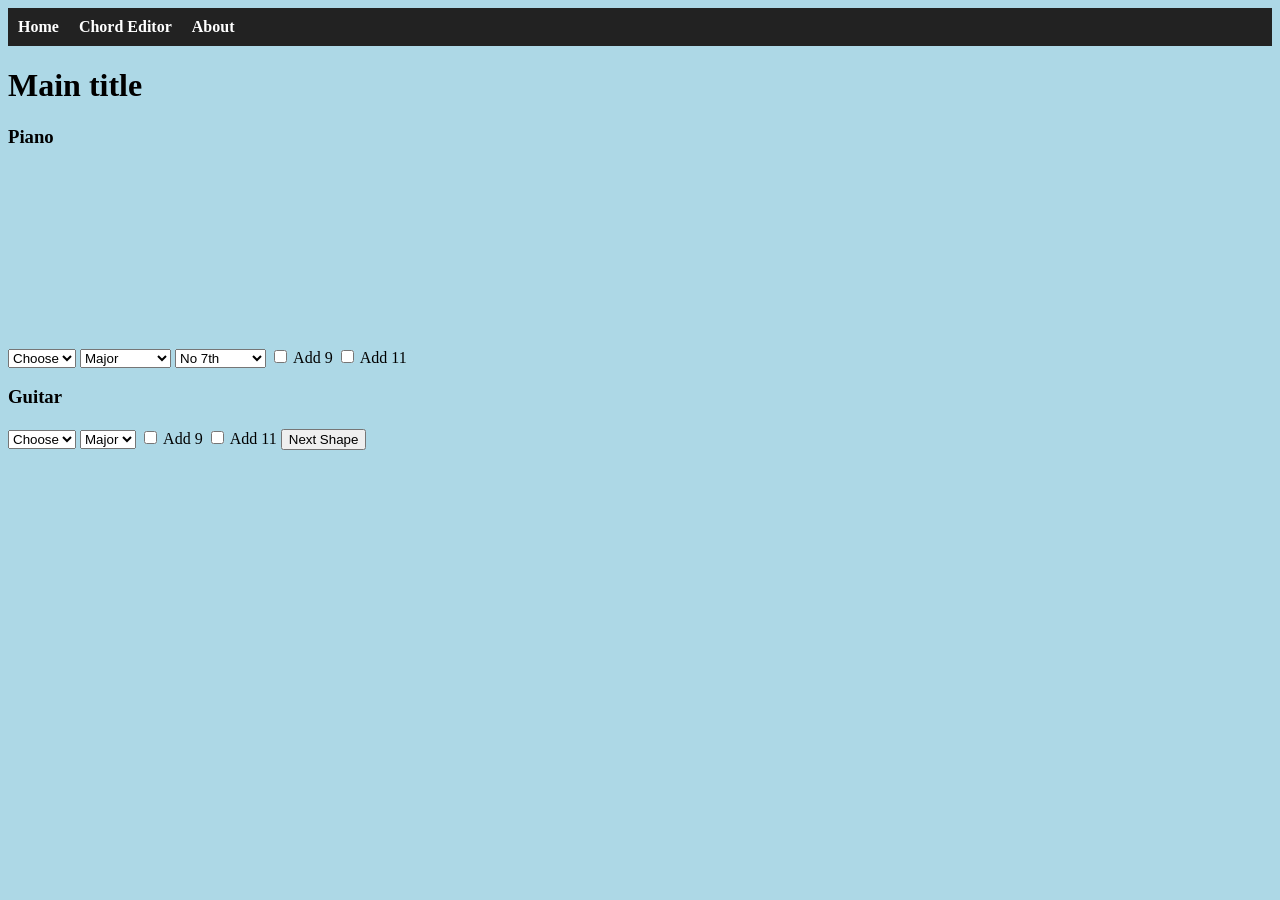
==== index.html @ a6e34209 "chord sheet page. chord display not yet working." ====
<!DOCTYPE html>
<html lang="en">

<head>
    <meta charset="UTF-8">
    <meta name="viewport" content="width=device-width, initial-scale=1.0">
    <title>Music Chord tool</title>
    <link rel="stylesheet" type="text/css" href="styles.css">
    <script async type="text/javascript" src="https://www.scales-chords.com/api/scales-chords-api.js"></script>
    <script src="script.js" defer></script>


</head>

<body>
    <nav class="navbar">
        <a href="index.html">Home</a>
        <a href="chordEditor.html">Chord Editor</a>
        <a href="about.html">About</a>
    </nav>


    <h1 class="title">Main title</h1>

    <div class="main-content">

    </div>
    <div class="instruments">

        <!-- 🎹 PIANO -->
        <div id="piano-container">
            <h3>Piano</h3>
            <div id="piano"></div>

            <select id="piano-chord" onchange="showPianoChord()">
                <option value="">Choose</option>

                <option value="C">C</option>
                <option value="C#">C#</option>
                <option value="D">D</option>
                <option value="D#">D#</option>
                <option value="E">E</option>
                <option value="F">F</option>
                <option value="F#">F#</option>
                <option value="G">G</option>
                <option value="G#">G#</option>
                <option value="A">A</option>
                <option value="A#">A#</option>
                <option value="B">B</option>
            </select>
            <select id="piano-quality" onchange="showPianoChord()">

                <option value="major">Major</option>
                <option value="minor">Minor</option>
                <option value="diminished">Diminished</option>
                <option value="augmented">Augmented</option>
                <option value="sus2">Sus2</option>
                <option value="sus4">Sus4</option>
            </select>

            <select id="piano-seventh" onchange="showPianoChord()">
                <option value=''>No 7th</option>
                <option value="dominant7">Dominant 7</option>
                <option value="major7">Major 7</option>
                <option value="minor7">Minor 7</option>


            </select>

            <label><input type="checkbox" id="piano-add9" onchange="showPianoChord()"> Add 9</label>
            <label><input type="checkbox" id="piano-add11" onchange="showPianoChord()"> Add 11</label>
        </div>

        <!-- 🎸 GUITAR -->
        <div id="guitar-container">
            <h3>Guitar</h3>
            <div id="guitar">

            </div>


            <select id="guitar-chord" onchange="showGuitarChord()">

                <option value="">Choose</option>option
                <option value="C">C</option>
                <option value="C#">C#</option>
                <option value="D">D</option>
                <option value="D#">D#</option>
                <option value="E">E</option>
                <option value="F">F</option>
                <option value="F#">F#</option>
                <option value="G">G</option>
                <option value="G#">G#</option>
                <option value="A">A</option>
                <option value="A#">A#</option>
                <option value="B">B</option>

            </select>
            <select id="guitar-quality" onchange="showGuitarChord()">
                <option value="major">Major</option>
                <option value="minor">Minor</option>
            </select>

            <label><input type="checkbox" id="guitar-add9"> Add 9</label>
            <label><input type="checkbox" id="guitar-add11"> Add 11</label>
            <label><button onclick="nextGuitarShape()">Next Shape</button></label>
        </div>

        <br><br>

        <div id="chord-container">

        </div>

</body>

</html>
---- styles.css ----
body {
	background-color: lightblue;
}

h1 {
	/* background-color: green; */
}

div {
	background-color: lightblue;
}

p {
	background-color: yellow;
}

#piano {
	position: relative;
	width: 900px;
	height: 180px;
}

/* White keys */
.white-key {
	width: 60px;
	height: 180px;
	background: white;
	border: 1px solid black;
	box-sizing: border-box;
	float: left;
	position: relative;
	z-index: 1;
	border-radius: 0 0 5px 5px;
}

/* Black keys */
.black-key {
	width: 40px;
	height: 110px;
	background: black;
	position: absolute;
	z-index: 2;
	border-radius: 0 0 5px 5px;
}

/* Active notes */
.active-white {
	background: orange;
}

.active-black {
	background: red;
}

/* =======Guitar========== */
#guitar {
	margin-top: 20px;
}

.string {
	display: flex;
}

.fret {
	width: 40px;
	height: 30px;
	border: 1px solid #ccc;
}

.fret.active {
	background-color: orange;
}

/*  */
.string {
	display: flex;
	align-items: center;
}

.string-label {
	width: 20px;
	margin-right: 5px;
	font-weight: bold;
}

.fret-row {
	display: flex;
	margin-left: 25px;
}

.fret-label {
	width: 40px;
	text-align: center;
	font-size: 12px;
	color: #333;
}

.fret {
	width: 40px;
	height: 30px;
	border: 1px solid #ccc;
	display: flex;
	align-items: center;
	justify-content: center;
	font-size: 12px;
}

.fret.active {
	background-color: orange;
	font-weight: bold;
}
#fretbackground {
	background-color: #333;
}

/* Editor page */
.section {
	margin-bottom: 20px;
}

.line {
	position: relative;
	margin-bottom: 20px;
}

.lyrics {
	min-height: 24px;
	border-bottom: 1px solid #ccc;
	padding: 5px;
}

.chords {
	position: relative;
	height: 20px;
}

.chord {
	position: absolute;
	top: 0;
	font-weight: bold;
	color: blue;
	cursor: pointer;
	transform: translateX(-50%);
}

/* NAV */
.navbar {
	background-color: #222;
	padding: 10px;
	display: flex;
	gap: 20px;
}

.navbar a {
	color: white;
	text-decoration: none;
	font-weight: bold;
}

.navbar a:hover {
	text-decoration: underline;
}
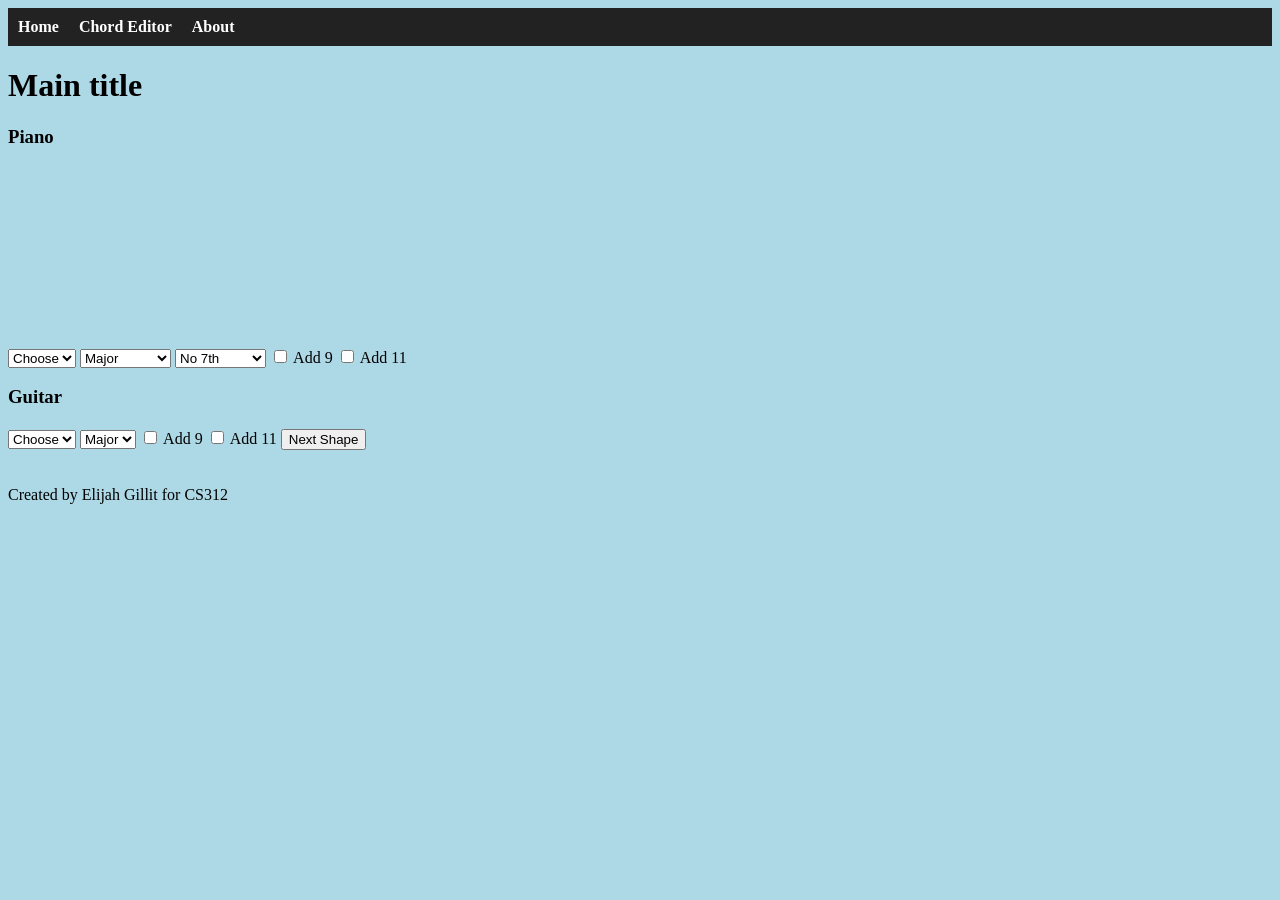
==== commit c4ae60f9: "chord editor page now displays chord" ====
--- a/index.html
+++ b/index.html
@@ -113,5 +113,6 @@
         </div>
 
 </body>
+<footer>Created by Elijah Gillit for CS312</footer>
 
 </html>
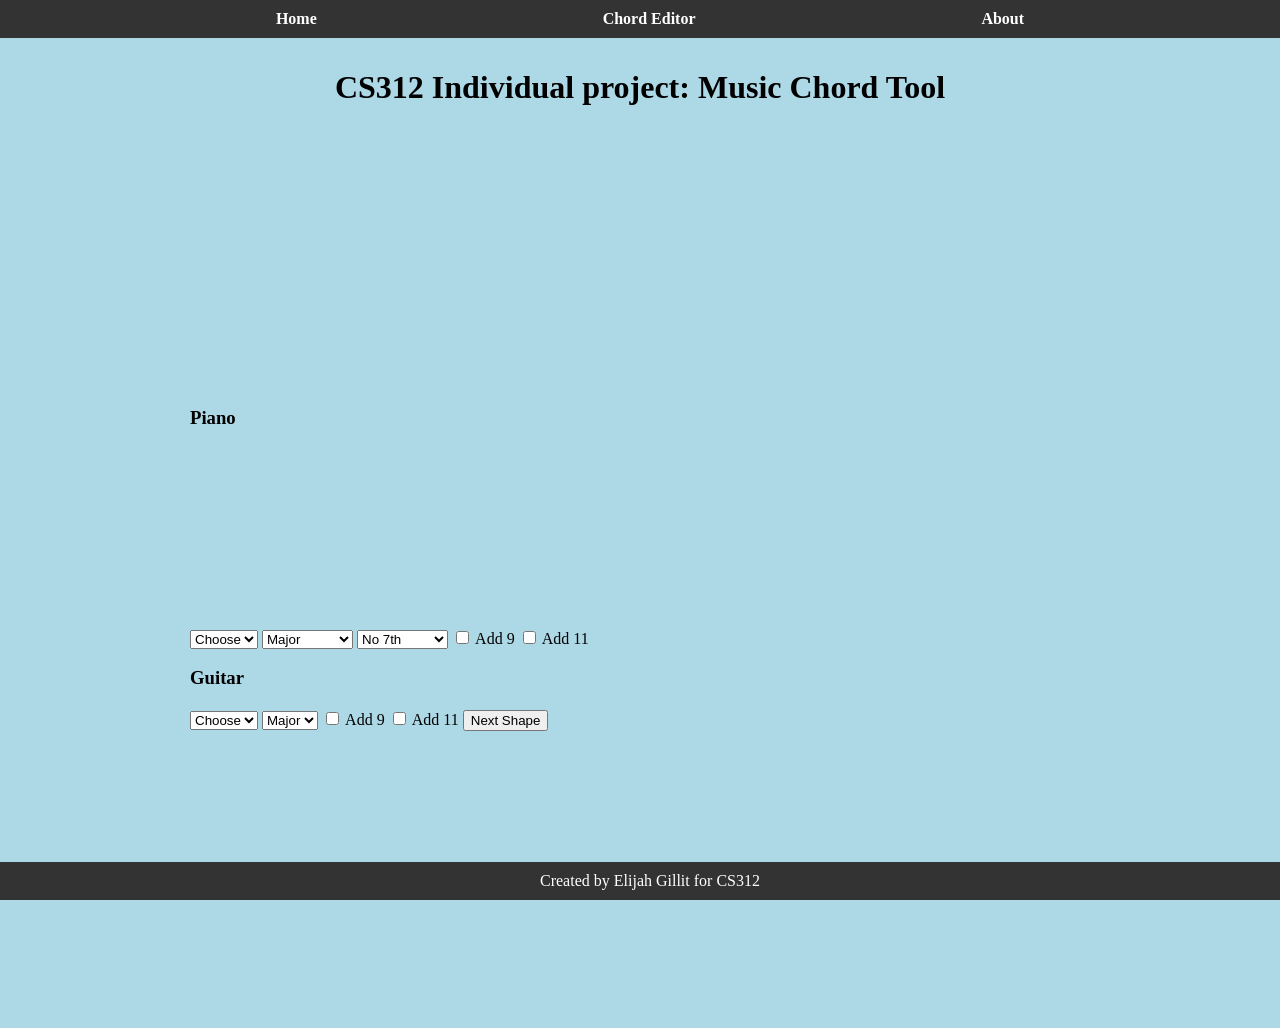
==== commit 57cf55ed: "styling, removed guitar intervals" ====
--- a/index.html
+++ b/index.html
@@ -20,99 +20,101 @@
     </nav>
 
 
-    <h1 class="title">Main title</h1>
+    <h1 class="title">CS312 Individual project: Music Chord Tool</h1>
+    <div class="page">
+        <div class="main-content">
 
-    <div class="main-content">
+        </div>
+        <div class="instruments">
 
-    </div>
-    <div class="instruments">
+            <!-- 🎹 PIANO -->
+            <div id="piano-container">
+                <h3>Piano</h3>
+                <div id="piano"></div>
 
-        <!-- 🎹 PIANO -->
-        <div id="piano-container">
-            <h3>Piano</h3>
-            <div id="piano"></div>
+                <select id="piano-chord" onchange="showPianoChord()">
+                    <option value="">Choose</option>
 
-            <select id="piano-chord" onchange="showPianoChord()">
-                <option value="">Choose</option>
+                    <option value="C">C</option>
+                    <option value="C#">C#</option>
+                    <option value="D">D</option>
+                    <option value="D#">D#</option>
+                    <option value="E">E</option>
+                    <option value="F">F</option>
+                    <option value="F#">F#</option>
+                    <option value="G">G</option>
+                    <option value="G#">G#</option>
+                    <option value="A">A</option>
+                    <option value="A#">A#</option>
+                    <option value="B">B</option>
+                </select>
+                <select id="piano-quality" onchange="showPianoChord()">
 
-                <option value="C">C</option>
-                <option value="C#">C#</option>
-                <option value="D">D</option>
-                <option value="D#">D#</option>
-                <option value="E">E</option>
-                <option value="F">F</option>
-                <option value="F#">F#</option>
-                <option value="G">G</option>
-                <option value="G#">G#</option>
-                <option value="A">A</option>
-                <option value="A#">A#</option>
-                <option value="B">B</option>
-            </select>
-            <select id="piano-quality" onchange="showPianoChord()">
+                    <option value="major">Major</option>
+                    <option value="minor">Minor</option>
+                    <option value="diminished">Diminished</option>
+                    <option value="augmented">Augmented</option>
+                    <option value="sus2">Sus2</option>
+                    <option value="sus4">Sus4</option>
+                </select>
 
-                <option value="major">Major</option>
-                <option value="minor">Minor</option>
-                <option value="diminished">Diminished</option>
-                <option value="augmented">Augmented</option>
-                <option value="sus2">Sus2</option>
-                <option value="sus4">Sus4</option>
-            </select>
-
-            <select id="piano-seventh" onchange="showPianoChord()">
-                <option value=''>No 7th</option>
-                <option value="dominant7">Dominant 7</option>
-                <option value="major7">Major 7</option>
-                <option value="minor7">Minor 7</option>
+                <select id="piano-seventh" onchange="showPianoChord()">
+                    <option value=''>No 7th</option>
+                    <option value="dominant7">Dominant 7</option>
+                    <option value="major7">Major 7</option>
+                    <option value="minor7">Minor 7</option>
 
 
-            </select>
+                </select>
 
-            <label><input type="checkbox" id="piano-add9" onchange="showPianoChord()"> Add 9</label>
-            <label><input type="checkbox" id="piano-add11" onchange="showPianoChord()"> Add 11</label>
-        </div>
+                <label><input type="checkbox" id="piano-add9" onchange="showPianoChord()"> Add 9</label>
+                <label><input type="checkbox" id="piano-add11" onchange="showPianoChord()"> Add 11</label>
+            </div>
 
-        <!-- 🎸 GUITAR -->
-        <div id="guitar-container">
-            <h3>Guitar</h3>
-            <div id="guitar">
+            <!-- 🎸 GUITAR -->
+            <div id="guitar-container">
+                <h3>Guitar</h3>
+                <div id="guitar">
+
+                </div>
+
+
+                <select id="guitar-chord" onchange="showGuitarChord()">
+
+                    <option value="">Choose</option>option
+                    <option value="C">C</option>
+                    <option value="C#">C#</option>
+                    <option value="D">D</option>
+                    <option value="D#">D#</option>
+                    <option value="E">E</option>
+                    <option value="F">F</option>
+                    <option value="F#">F#</option>
+                    <option value="G">G</option>
+                    <option value="G#">G#</option>
+                    <option value="A">A</option>
+                    <option value="A#">A#</option>
+                    <option value="B">B</option>
+
+                </select>
+                <select id="guitar-quality" onchange="showGuitarChord()">
+                    <option value="major">Major</option>
+                    <option value="minor">Minor</option>
+                </select>
+
+                <label><input type="checkbox" id="guitar-add9"> Add 9</label>
+                <label><input type="checkbox" id="guitar-add11"> Add 11</label>
+                <label><button onclick="nextGuitarShape()">Next Shape</button></label>
+            </div>
+
+            <br><br>
+
+            <div id="chord-container">
 
             </div>
 
-
-            <select id="guitar-chord" onchange="showGuitarChord()">
-
-                <option value="">Choose</option>option
-                <option value="C">C</option>
-                <option value="C#">C#</option>
-                <option value="D">D</option>
-                <option value="D#">D#</option>
-                <option value="E">E</option>
-                <option value="F">F</option>
-                <option value="F#">F#</option>
-                <option value="G">G</option>
-                <option value="G#">G#</option>
-                <option value="A">A</option>
-                <option value="A#">A#</option>
-                <option value="B">B</option>
-
-            </select>
-            <select id="guitar-quality" onchange="showGuitarChord()">
-                <option value="major">Major</option>
-                <option value="minor">Minor</option>
-            </select>
-
-            <label><input type="checkbox" id="guitar-add9"> Add 9</label>
-            <label><input type="checkbox" id="guitar-add11"> Add 11</label>
-            <label><button onclick="nextGuitarShape()">Next Shape</button></label>
-        </div>
-
-        <br><br>
-
-        <div id="chord-container">
-
+            <footer>Created by Elijah Gillit for CS312</footer>
         </div>
 
 </body>
-<footer>Created by Elijah Gillit for CS312</footer>
 
 </html>
--- a/styles.css
+++ b/styles.css
@@ -1,9 +1,15 @@
+html,
+body {
+	height: 100%;
+}
 body {
 	background-color: lightblue;
 }
-
 h1 {
-	/* background-color: green; */
+	display: flex;
+	align-items: center;
+	padding-top: 1.5em;
+	justify-content: center;
 }
 
 div {
@@ -145,10 +151,24 @@
 
 /* NAV */
 .navbar {
-	background-color: #222;
 	padding: 10px;
 	display: flex;
 	gap: 20px;
+
+	display: flex;
+
+	justify-content: space-evenly;
+	align-items: center;
+	text-align: center;
+
+	position: fixed;
+	left: 0;
+	top: 0;
+	width: 100%;
+	background-color: #333;
+	color: white;
+	text-align: center;
+	padding: 10px;
 }
 
 .navbar a {
@@ -160,3 +180,44 @@
 .navbar a:hover {
 	text-decoration: underline;
 }
+
+/* About */
+
+.page {
+	display: flex;
+	flex-direction: column;
+	justify-content: center;
+	align-items: center;
+	min-height: 100vh;
+}
+
+.content {
+	flex: 1; /* pushes footer down */
+	display: flex;
+	flex-direction: column;
+	justify-content: center; /* vertical center */
+	align-items: center; /* horizontal center */
+	text-align: center;
+}
+
+.about-img {
+	max-width: 300px;
+	height: auto;
+	margin-bottom: 20px;
+}
+
+footer {
+	text-align: center;
+	padding: 10px;
+	background: #222;
+	color: white;
+
+	position: fixed;
+	left: 0;
+	bottom: 0;
+	width: 100%;
+	background-color: #333;
+	color: white;
+	text-align: center;
+	padding: 10px;
+}
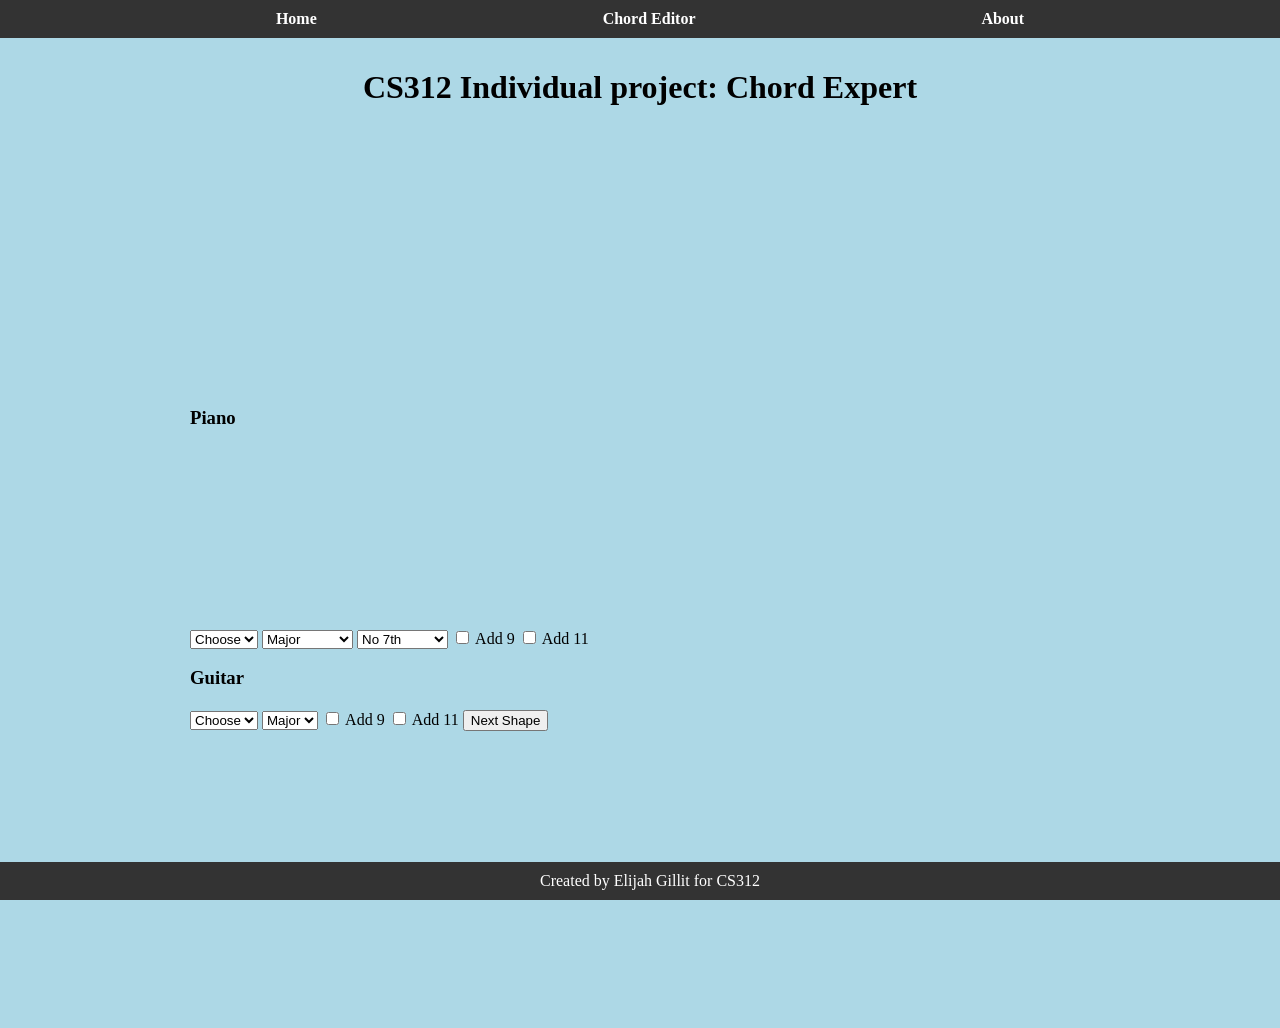
==== commit 51863fcf: "basic title changes" ====
--- a/index.html
+++ b/index.html
@@ -4,7 +4,7 @@
 <head>
     <meta charset="UTF-8">
     <meta name="viewport" content="width=device-width, initial-scale=1.0">
-    <title>Music Chord tool</title>
+    <title>Chord Expert Music Chord tool</title>
     <link rel="stylesheet" type="text/css" href="styles.css">
     <script async type="text/javascript" src="https://www.scales-chords.com/api/scales-chords-api.js"></script>
     <script src="script.js" defer></script>
@@ -20,7 +20,7 @@
     </nav>
 
 
-    <h1 class="title">CS312 Individual project: Music Chord Tool</h1>
+    <h1 class="title">CS312 Individual project: Chord Expert</h1>
     <div class="page">
         <div class="main-content">
 
--- a/styles.css
+++ b/styles.css
@@ -1,223 +1,225 @@
 html,
 body {
-	height: 100%;
+   height: 100%;
 }
 body {
-	background-color: lightblue;
+   background-color: lightblue;
 }
 h1 {
-	display: flex;
-	align-items: center;
-	padding-top: 1.5em;
-	justify-content: center;
+   display: flex;
+   align-items: center;
+   padding-top: 1.5em;
+   justify-content: center;
 }
 
 div {
-	background-color: lightblue;
-}
-
-p {
-	background-color: yellow;
+   background-color: lightblue;
 }
 
 #piano {
-	position: relative;
-	width: 900px;
-	height: 180px;
+   position: relative;
+   width: 900px;
+   height: 180px;
 }
 
 /* White keys */
 .white-key {
-	width: 60px;
-	height: 180px;
-	background: white;
-	border: 1px solid black;
-	box-sizing: border-box;
-	float: left;
-	position: relative;
-	z-index: 1;
-	border-radius: 0 0 5px 5px;
+   width: 60px;
+   height: 180px;
+   background: white;
+   border: 1px solid black;
+   box-sizing: border-box;
+   float: left;
+   position: relative;
+   z-index: 1;
+   border-radius: 0 0 5px 5px;
 }
 
 /* Black keys */
 .black-key {
-	width: 40px;
-	height: 110px;
-	background: black;
-	position: absolute;
-	z-index: 2;
-	border-radius: 0 0 5px 5px;
+   width: 40px;
+   height: 110px;
+   background: black;
+   position: absolute;
+   z-index: 2;
+   border-radius: 0 0 5px 5px;
 }
 
 /* Active notes */
 .active-white {
-	background: orange;
+   background: orange;
 }
 
 .active-black {
-	background: red;
+   background: red;
 }
 
 /* =======Guitar========== */
 #guitar {
-	margin-top: 20px;
+   margin-top: 20px;
 }
 
 .string {
-	display: flex;
+   display: flex;
 }
 
 .fret {
-	width: 40px;
-	height: 30px;
-	border: 1px solid #ccc;
+   width: 40px;
+   height: 30px;
+   border: 1px solid #ccc;
 }
 
 .fret.active {
-	background-color: orange;
+   background-color: orange;
 }
 
 /*  */
 .string {
-	display: flex;
-	align-items: center;
+   display: flex;
+   align-items: center;
 }
 
 .string-label {
-	width: 20px;
-	margin-right: 5px;
-	font-weight: bold;
+   width: 20px;
+   margin-right: 5px;
+   font-weight: bold;
 }
 
 .fret-row {
-	display: flex;
-	margin-left: 25px;
+   display: flex;
+   margin-left: 25px;
 }
 
 .fret-label {
-	width: 40px;
-	text-align: center;
-	font-size: 12px;
-	color: #333;
+   width: 40px;
+   text-align: center;
+   font-size: 12px;
+   color: #333;
 }
 
 .fret {
-	width: 40px;
-	height: 30px;
-	border: 1px solid #ccc;
-	display: flex;
-	align-items: center;
-	justify-content: center;
-	font-size: 12px;
+   width: 40px;
+   height: 30px;
+   border: 1px solid #121111;
+   display: flex;
+   align-items: center;
+   justify-content: center;
+   font-size: 12px;
 }
 
 .fret.active {
-	background-color: orange;
-	font-weight: bold;
+   background-color: orange;
+   font-weight: bold;
 }
 #fretbackground {
-	background-color: #333;
+   background-color: #333;
 }
 
 /* Editor page */
 .section {
-	margin-bottom: 20px;
+   margin-bottom: 20px;
 }
 
 .line {
-	position: relative;
-	margin-bottom: 20px;
+   position: relative;
+   margin-bottom: 20px;
 }
 
 .lyrics {
-	min-height: 24px;
-	border-bottom: 1px solid #ccc;
-	padding: 5px;
+   min-height: 24px;
+   border-bottom: 1px solid #ccc;
+   padding: 5px;
 }
 
 .chords {
-	position: relative;
-	height: 20px;
+   position: relative;
+   height: 20px;
 }
 
 .chord {
-	position: absolute;
-	top: 0;
-	font-weight: bold;
-	color: blue;
-	cursor: pointer;
-	transform: translateX(-50%);
+   position: absolute;
+   top: 0;
+   font-weight: bold;
+   color: blue;
+   cursor: pointer;
+   transform: translateX(-50%);
 }
 
 /* NAV */
 .navbar {
-	padding: 10px;
-	display: flex;
-	gap: 20px;
-
-	display: flex;
-
-	justify-content: space-evenly;
-	align-items: center;
-	text-align: center;
-
-	position: fixed;
-	left: 0;
-	top: 0;
-	width: 100%;
-	background-color: #333;
-	color: white;
-	text-align: center;
-	padding: 10px;
+   padding: 10px;
+   display: flex;
+   gap: 20px;
+
+   display: flex;
+
+   justify-content: space-evenly;
+   align-items: center;
+   text-align: center;
+
+   position: fixed;
+   left: 0;
+   top: 0;
+   width: 100%;
+   background-color: #333;
+   color: white;
+   text-align: center;
+   padding: 10px;
 }
 
 .navbar a {
-	color: white;
-	text-decoration: none;
-	font-weight: bold;
+   color: white;
+   text-decoration: none;
+   font-weight: bold;
 }
 
 .navbar a:hover {
-	text-decoration: underline;
+   text-decoration: underline;
 }
 
 /* About */
 
 .page {
-	display: flex;
-	flex-direction: column;
-	justify-content: center;
-	align-items: center;
-	min-height: 100vh;
+   display: flex;
+   flex-direction: column;
+   justify-content: center;
+   align-items: center;
+   min-height: 100vh;
 }
 
 .content {
-	flex: 1; /* pushes footer down */
-	display: flex;
-	flex-direction: column;
-	justify-content: center; /* vertical center */
-	align-items: center; /* horizontal center */
-	text-align: center;
+   flex: 1;
+
+   display: flex;
+   flex-direction: column;
+
+   justify-content: center; /* vertical center when space allows */
+   align-items: center; /* horizontal center */
+
+   text-align: center;
+   padding: 20px;
 }
 
 .about-img {
-	max-width: 300px;
-	height: auto;
-	margin-bottom: 20px;
+   margin-top: 20px;
+   max-width: 300px;
+   height: auto;
+   margin-bottom: 20px;
+   border-radius: 100%;
 }
 
 footer {
-	text-align: center;
-	padding: 10px;
-	background: #222;
-	color: white;
-
-	position: fixed;
-	left: 0;
-	bottom: 0;
-	width: 100%;
-	background-color: #333;
-	color: white;
-	text-align: center;
-	padding: 10px;
-}
+   text-align: center;
+   padding: 10px;
+   background: #222;
+   color: white;
+
+   position: fixed;
+   left: 0;
+   bottom: 0;
+   width: 100%;
+   background-color: #333;
+   color: white;
+   text-align: center;
+   padding: 10px;
+}
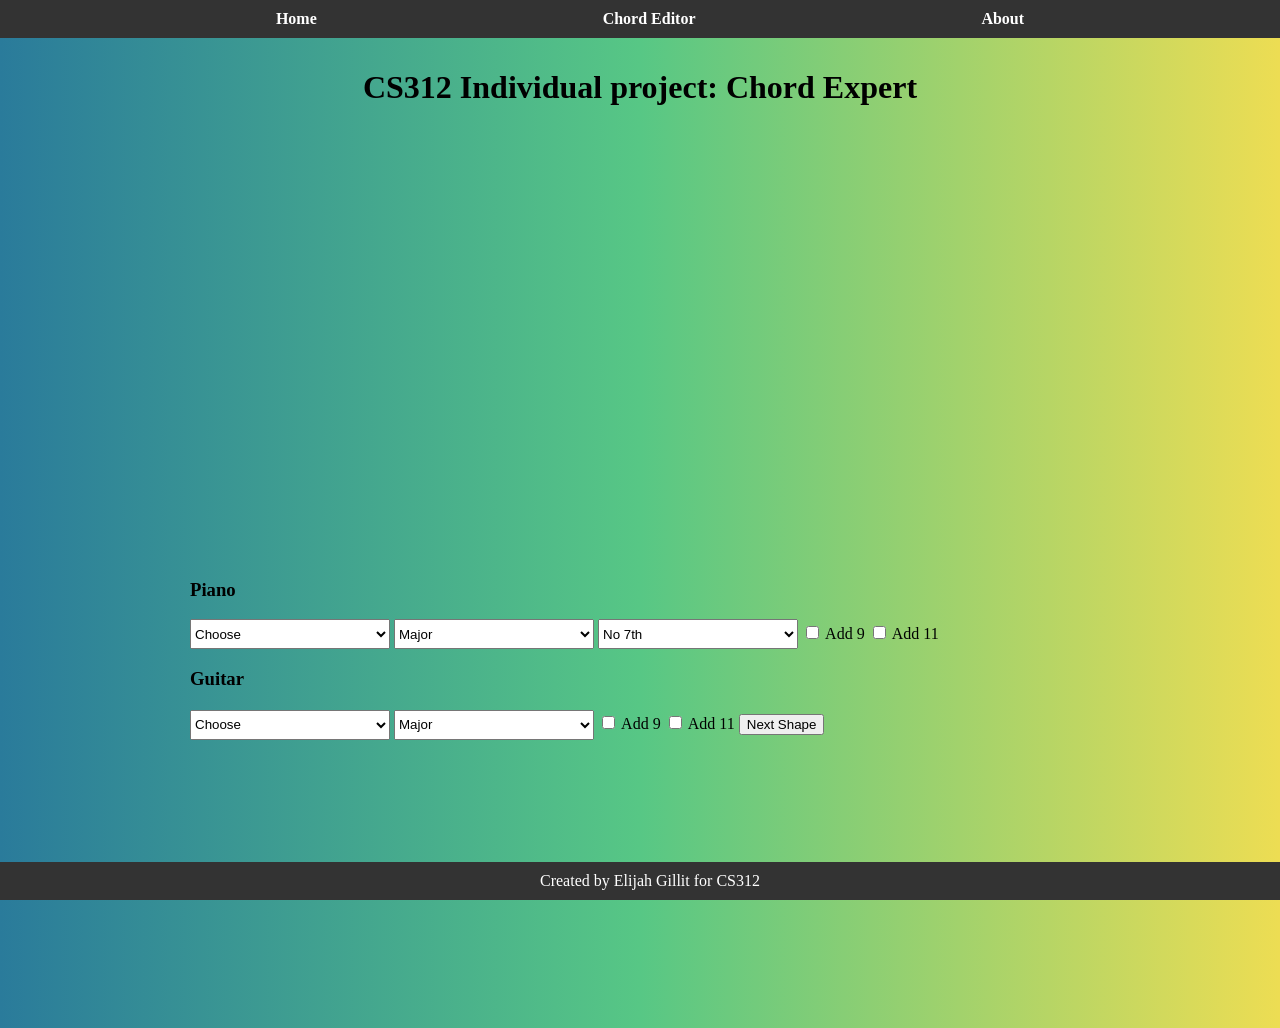
==== commit b3633fa2: "styling 1" ====
--- a/index.html
+++ b/index.html
@@ -4,7 +4,7 @@
 <head>
     <meta charset="UTF-8">
     <meta name="viewport" content="width=device-width, initial-scale=1.0">
-    <title>Chord Expert Music Chord tool</title>
+    <title>Chord Expert</title>
     <link rel="stylesheet" type="text/css" href="styles.css">
     <script async type="text/javascript" src="https://www.scales-chords.com/api/scales-chords-api.js"></script>
     <script src="script.js" defer></script>
@@ -29,9 +29,9 @@
 
             <!-- 🎹 PIANO -->
             <div id="piano-container">
+                
+                <div id="piano"></div>
                 <h3>Piano</h3>
-                <div id="piano"></div>
-
                 <select id="piano-chord" onchange="showPianoChord()">
                     <option value="">Choose</option>
 
--- a/styles.css
+++ b/styles.css
@@ -3,7 +3,13 @@
    height: 100%;
 }
 body {
-   background-color: lightblue;
+   /* background: #2a7b9b; */
+   background: linear-gradient(
+      90deg,
+      rgba(42, 123, 155, 1) 0%,
+      rgba(87, 199, 133, 1) 50%,
+      rgba(237, 221, 83, 1) 100%
+   );
 }
 h1 {
    display: flex;
@@ -12,9 +18,75 @@
    justify-content: center;
 }
 
-div {
-   background-color: lightblue;
-}
+select {
+   width: 200px;
+   height: 30px;
+}
+.section-input {
+   width: 200px;
+}
+
+/* CSS
+button {
+   align-items: center;
+   appearance: none;
+   background-image: radial-gradient(
+      100% 100% at 100% 0,
+      #5adaff 0,
+      #5468ff 100%
+   );
+   border: 0;
+   border-radius: 6px;
+   box-shadow:
+      rgba(45, 35, 66, 0.4) 0 2px 4px,
+      rgba(45, 35, 66, 0.3) 0 7px 13px -3px,
+      rgba(58, 65, 111, 0.5) 0 -3px 0 inset;
+   box-sizing: border-box;
+   color: #fff;
+   cursor: pointer;
+   display: inline-flex;
+   font-family: 'JetBrains Mono', monospace;
+   height: 48px;
+   justify-content: center;
+   line-height: 1;
+   list-style: none;
+   overflow: hidden;
+   padding-left: 16px;
+   padding-right: 16px;
+   position: relative;
+   text-align: left;
+   text-decoration: none;
+   transition:
+      box-shadow 0.15s,
+      transform 0.15s;
+   user-select: none;
+   -webkit-user-select: none;
+   touch-action: manipulation;
+   white-space: nowrap;
+   will-change: box-shadow, transform;
+   font-size: 18px;
+}
+
+button:focus {
+   box-shadow:
+      #3c4fe0 0 0 0 1.5px inset,
+      rgba(45, 35, 66, 0.4) 0 2px 4px,
+      rgba(45, 35, 66, 0.3) 0 7px 13px -3px,
+      #3c4fe0 0 -3px 0 inset;
+}
+
+button:hover {
+   box-shadow:
+      rgba(45, 35, 66, 0.4) 0 4px 8px,
+      rgba(45, 35, 66, 0.3) 0 7px 13px -3px,
+      #3c4fe0 0 -3px 0 inset;
+   transform: translateY(-2px);
+}
+
+button:active {
+   box-shadow: #3c4fe0 0 3px 7px inset;
+   transform: translateY(2px);
+} */
 
 #piano {
    position: relative;
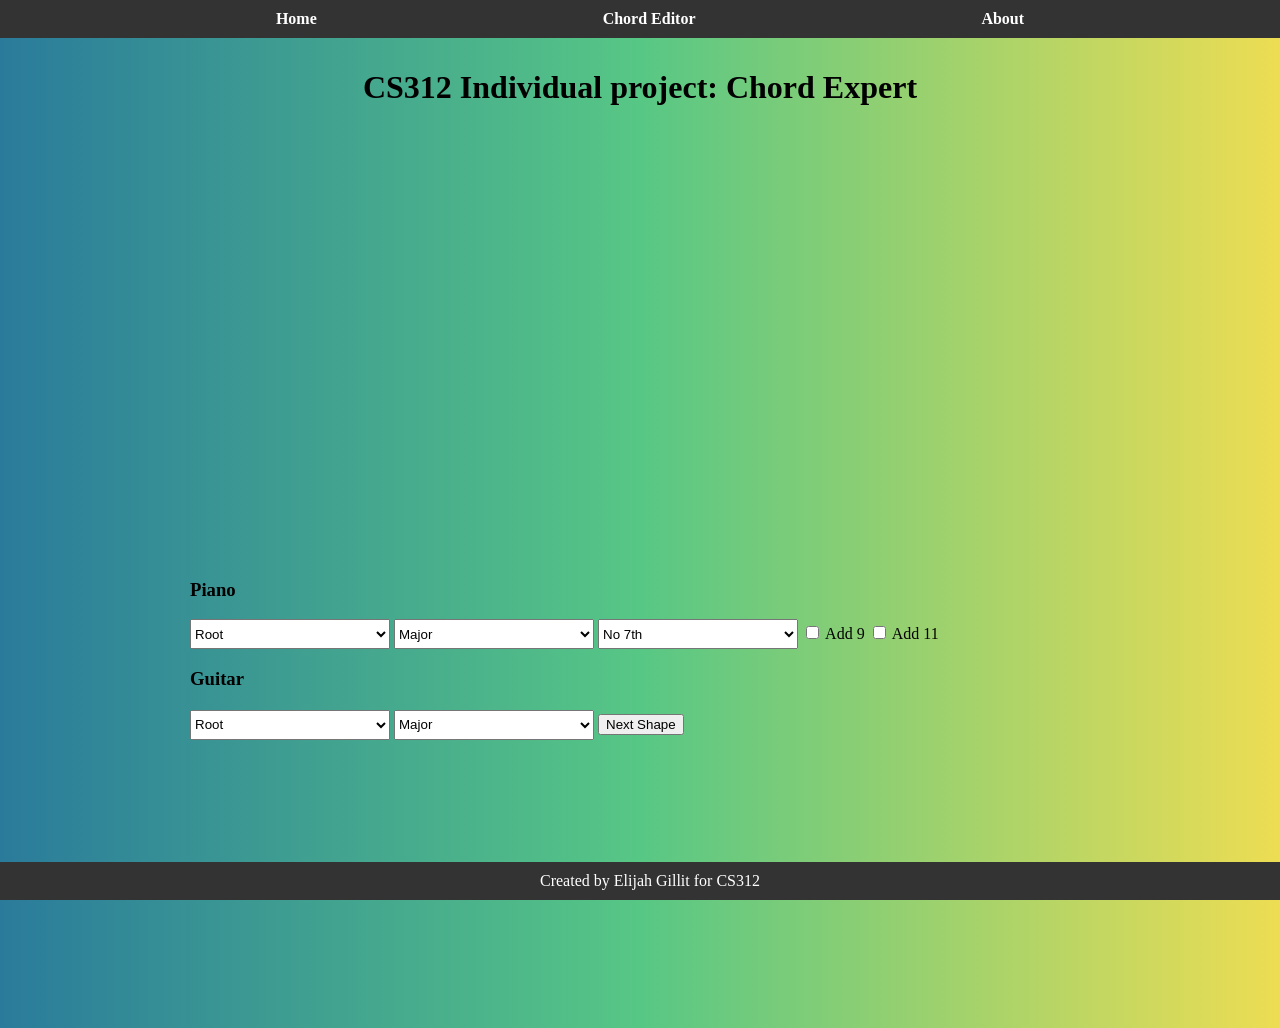
==== commit 8af27972: "div ordering change" ====
--- a/index.html
+++ b/index.html
@@ -26,14 +26,15 @@
 
         </div>
         <div class="instruments">
+           
 
-            <!-- 🎹 PIANO -->
+            <!--  PIANO -->
             <div id="piano-container">
                 
                 <div id="piano"></div>
                 <h3>Piano</h3>
                 <select id="piano-chord" onchange="showPianoChord()">
-                    <option value="">Choose</option>
+                    <option value="">Root</option>
 
                     <option value="C">C</option>
                     <option value="C#">C#</option>
@@ -71,7 +72,7 @@
                 <label><input type="checkbox" id="piano-add11" onchange="showPianoChord()"> Add 11</label>
             </div>
 
-            <!-- 🎸 GUITAR -->
+            <!--  GUITAR -->
             <div id="guitar-container">
                 <h3>Guitar</h3>
                 <div id="guitar">
@@ -81,7 +82,7 @@
 
                 <select id="guitar-chord" onchange="showGuitarChord()">
 
-                    <option value="">Choose</option>option
+                    <option value="">Root</option>option
                     <option value="C">C</option>
                     <option value="C#">C#</option>
                     <option value="D">D</option>
@@ -101,8 +102,7 @@
                     <option value="minor">Minor</option>
                 </select>
 
-                <label><input type="checkbox" id="guitar-add9"> Add 9</label>
-                <label><input type="checkbox" id="guitar-add11"> Add 11</label>
+            
                 <label><button onclick="nextGuitarShape()">Next Shape</button></label>
             </div>
 
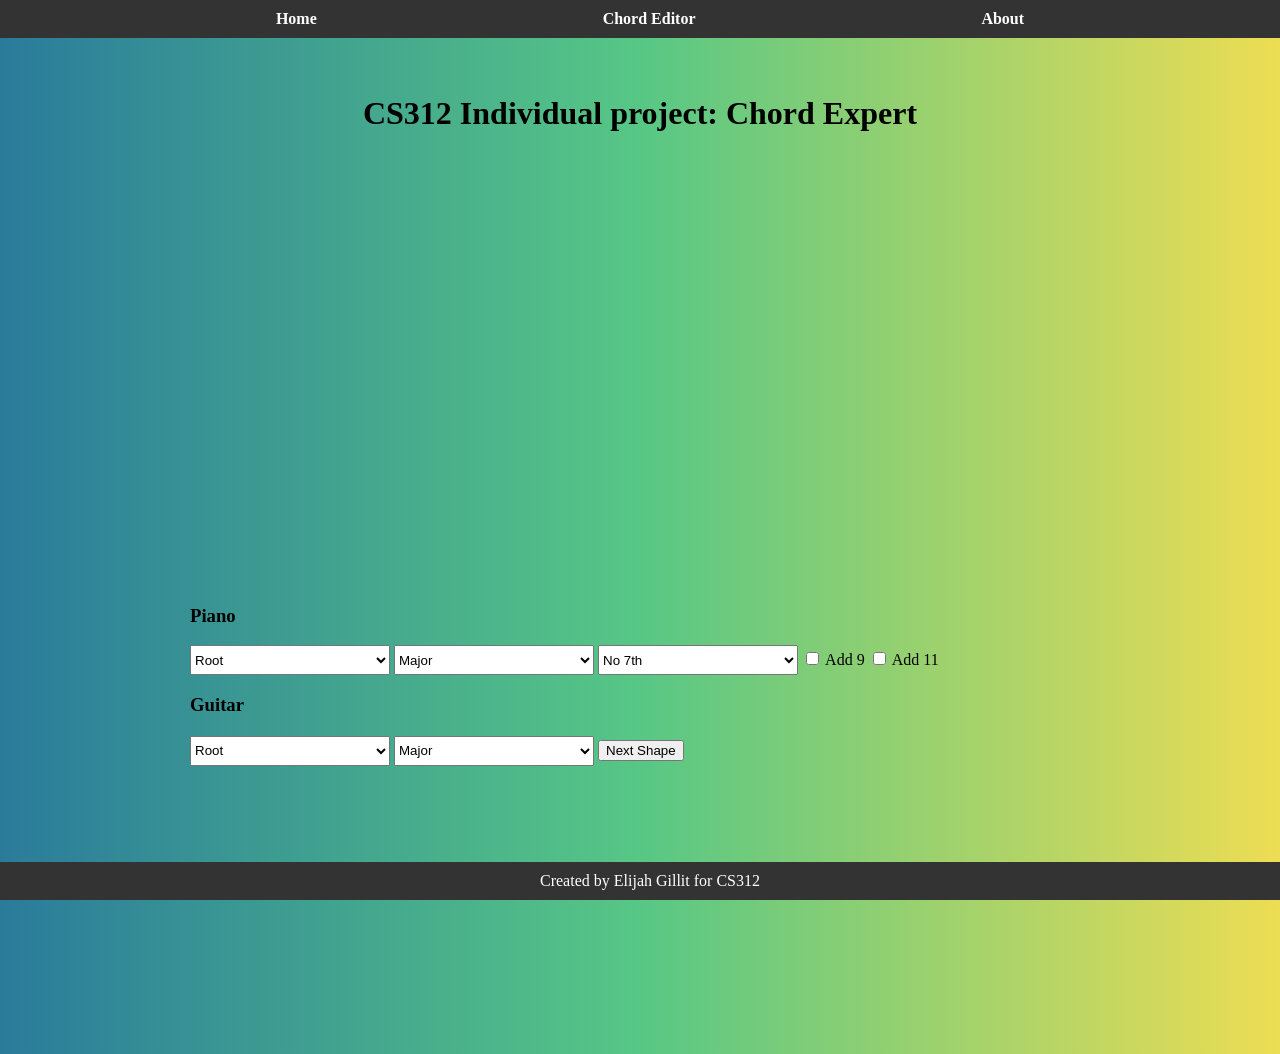
==== commit 700fd884: "update branch" ====
--- a/index.html
+++ b/index.html
@@ -4,7 +4,11 @@
 <head>
     <meta charset="UTF-8">
     <meta name="viewport" content="width=device-width, initial-scale=1.0">
+<<<<<<< HEAD
+    <title>Chord Expert Music Chord tool</title>
+=======
     <title>Chord Expert</title>
+>>>>>>> 8af27972306be48457d4488a1a689ac64cb74276
     <link rel="stylesheet" type="text/css" href="styles.css">
     <script async type="text/javascript" src="https://www.scales-chords.com/api/scales-chords-api.js"></script>
     <script src="script.js" defer></script>
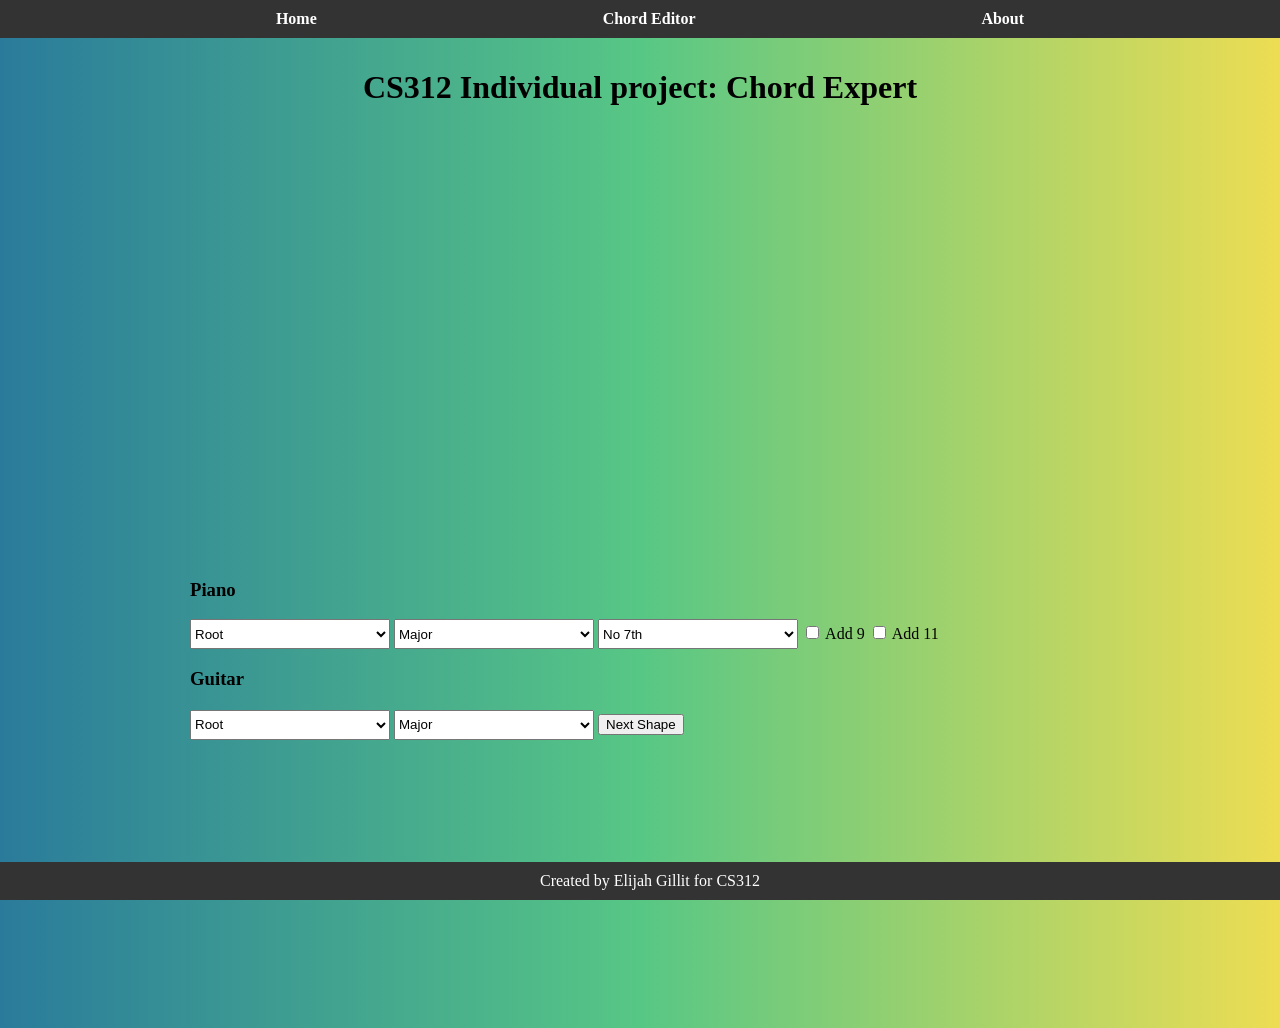
==== commit 1503eb05: "chordeditorscript" ====
--- a/index.html
+++ b/index.html
@@ -4,11 +4,7 @@
 <head>
     <meta charset="UTF-8">
     <meta name="viewport" content="width=device-width, initial-scale=1.0">
-<<<<<<< HEAD
-    <title>Chord Expert Music Chord tool</title>
-=======
     <title>Chord Expert</title>
->>>>>>> 8af27972306be48457d4488a1a689ac64cb74276
     <link rel="stylesheet" type="text/css" href="styles.css">
     <script async type="text/javascript" src="https://www.scales-chords.com/api/scales-chords-api.js"></script>
     <script src="script.js" defer></script>
@@ -30,11 +26,11 @@
 
         </div>
         <div class="instruments">
-           
+
 
             <!--  PIANO -->
             <div id="piano-container">
-                
+
                 <div id="piano"></div>
                 <h3>Piano</h3>
                 <select id="piano-chord" onchange="showPianoChord()">
@@ -106,7 +102,7 @@
                     <option value="minor">Minor</option>
                 </select>
 
-            
+
                 <label><button onclick="nextGuitarShape()">Next Shape</button></label>
             </div>
 
